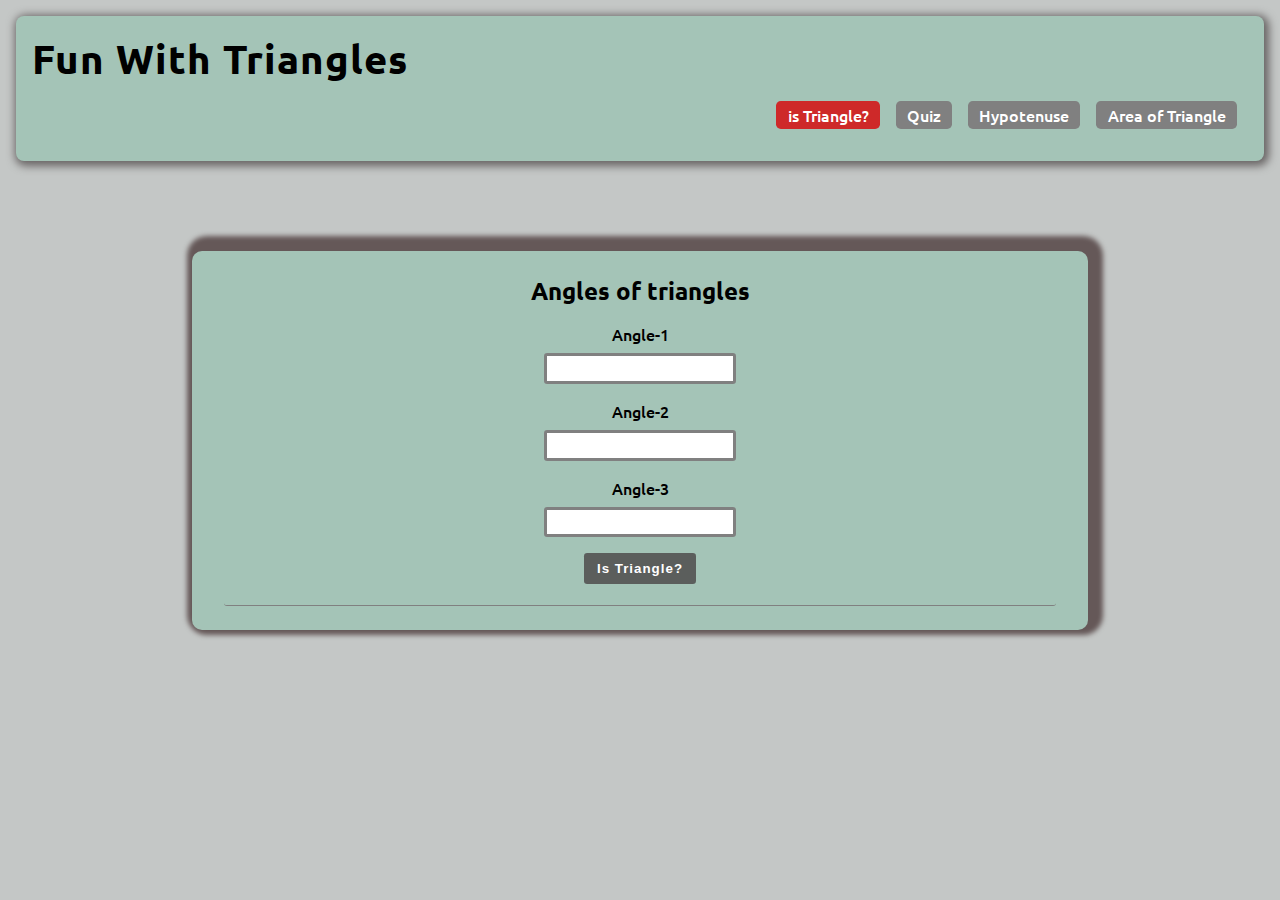
==== index.html @ 204427e1 "Add files via upload" ====
<!DOCTYPE html>
<html lang="en">
<head>
    <meta charset="UTF-8">
    <meta http-equiv="X-UA-Compatible" content="IE=edge">
    <meta name="viewport" content="width=device-width, initial-scale=1.0">
    <title>Play With Triangles</title>
    <link rel="stylesheet" href="style.css">
</head>
<body>
    <div class="navbar_container">
        <div class="title">Fun With Triangles</div>
        <div class="options">
            <div class="item active"><a href="/">is Triangle?</a> </div>
            <div class="item"><a href="/quiz.html">Quiz</a></div>
            <div class="item"><a href="/hypotenuse.html">Hypotenuse</a></div>
            <div class="item"><a href="/areaOfTriangle.html">Area of Triangle</a></div>
        </div>
    </div>
    <div class="container">
        <h2>Angles of triangles</h2>
         <div class="input_section">
             <label for="angle-1">Angle-1</label>
             <input type="number"  min="0" id="angle-1">
             <label for="angle-2">Angle-2</label>
             <input type="number" min="0" id="angle-2">
             <label for="angle-3">Angle-3</label>
             <input type="number" min="0" id="angle-3">
             <button id='submit_button' >Is Triangle?</button>
         </div>
         <div class="result_section" id='result_section'> </div>
     </div>
    <script src="./app.js"></script>
</body>
</html>
---- style.css ----
@import url('https://fonts.googleapis.com/css2?family=Ubuntu:wght@400;500;700&display=swap');
*{
    margin: 0;
    padding: 0;
    box-sizing: border-box;
}
body{
    font-family: 'Ubuntu', sans-serif;
    background: #c4c7c6;
}
.navbar_container{
    border-radius: 0.5rem;
    padding: 1rem;
    box-shadow: 2px 2px 8px 3px rgb(104, 100, 100);
    margin: 1rem;
    background: #a4c4b7;
}
.navbar_container .title{
    font-size: 2.5rem;
    font-weight: 700;
    letter-spacing: 1px;
    display: block;

}

.navbar_container .options{
    display: flex;
    justify-content: flex-end;
    align-items: center;
    flex-direction: row;
    flex-wrap: wrap;
    margin: 0.5rem 0.2rem;
}
.item {
    background: gray;
    padding: 0.2rem;
    margin: 0.5rem;
    border-radius: 0.3rem;

}
.item:hover{
    background: rgb(156, 153, 153);
}

.item a{
    text-decoration: none;
    color: white;
    font-size: 1rem;
    font-weight: 500;
    padding: 0.5 0.8rem;
    margin: 0.2rem 0.5rem;
}
.container{
    margin: 10vh auto;
    width: 70%;
    height: 100%;
    box-shadow: 5px -5px 5px 10px #655858;
    border-radius: 10px;
    padding: 1.5rem 2rem;
    text-align: center;
    background: #a4c4b7;
}
.container p{
    margin: 0.5rem 0;
    font-size: 1rem;
    font-weight: 500;
}

.input_section{
    display: flex;
    align-items: center;
    flex-direction: column;
}
.question{
    box-shadow: 1px 1px 5px 3px rgb(156 153 153);
    background: wheat;
    padding: 0.5rem;
    border-radius: 0.5rem;
    margin: 0.25rem 0;
    width: 70%;
}
.question div{
    display: flex;
    justify-content: space-around;
    align-items: center;
    width: 70%;
    margin: 0 auto;
}
.input_section label{
    margin-top: 0.5rem;
    font-weight: 500;
    padding: 0.5rem 0;
}
.input_section input{
    outline: none;
    border-radius: 0.2rem;
    padding: 0.3rem;
    border: 3px solid gray;
}
 button{
    background: #5b5e5c;
    margin: 1rem;
    border: none;
    padding: 0.5rem 1em;
    font-weight: 700;
    border-radius: 0.2rem;
    letter-spacing: 1px;
    color: white;
}
button:hover{
    background: #898b8a;
    color:black
}
.result_section{
    margin-top: 2rem;
    font-weight: 700;
    border-bottom: 1px solid grey;
    margin: 0 auto;
    padding-bottom: 5px;
    border-radius: 5px;
}
.active{
    background: #ce2929;
}
/* hiding arrows from input section */
input::-webkit-outer-spin-button,
input::-webkit-inner-spin-button {
  -webkit-appearance: none;
  margin: 0;
}
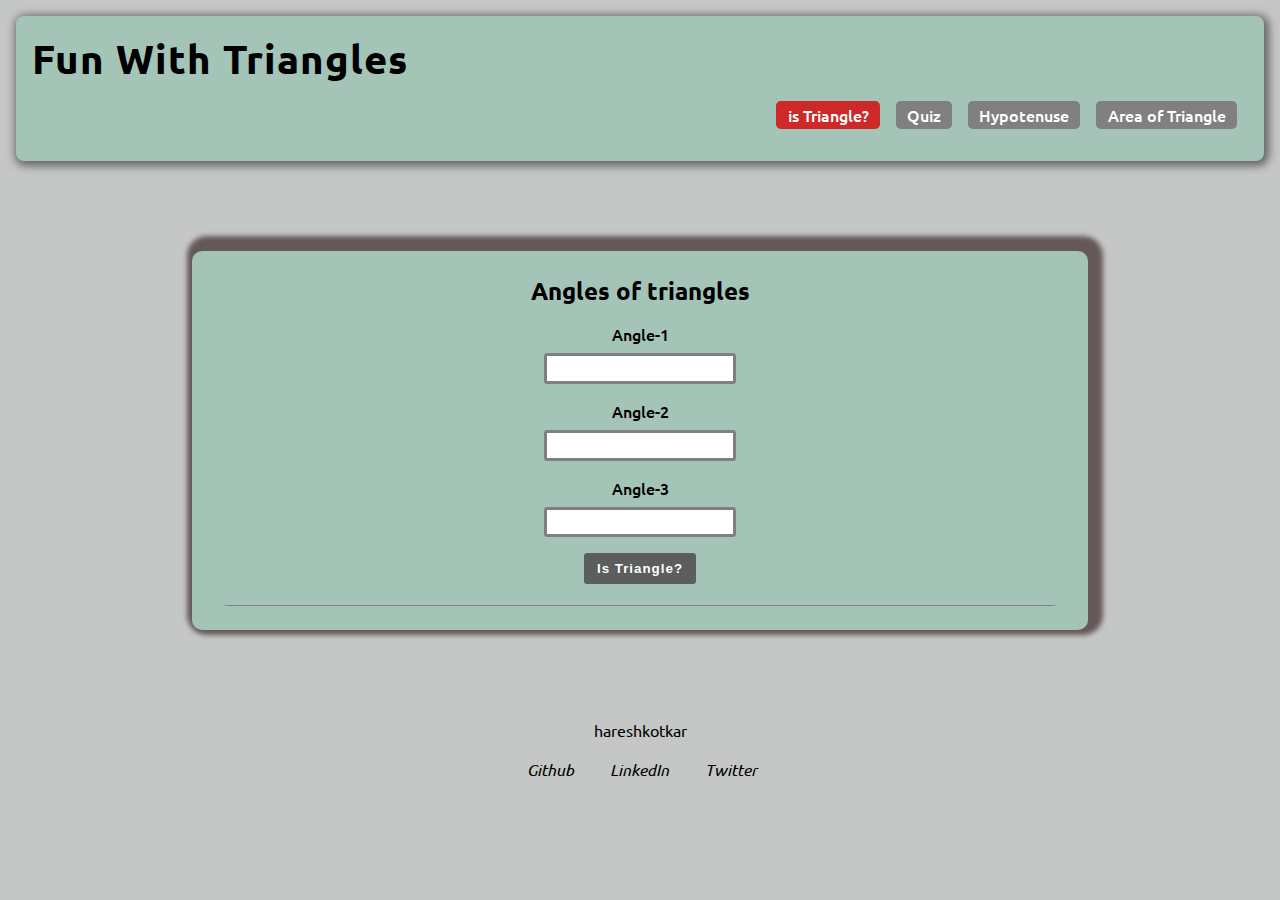
==== commit 6588bad8: "footer added" ====
--- a/index.html
+++ b/index.html
@@ -6,6 +6,9 @@
     <meta name="viewport" content="width=device-width, initial-scale=1.0">
     <title>Play With Triangles</title>
     <link rel="stylesheet" href="style.css">
+    <link rel="stylesheet" href="https://cdnjs.cloudflare.com/ajax/libs/font-awesome/5.15.3/css/all.min.css"
+        integrity="sha512-iBBXm8fW90+nuLcSKlbmrPcLa0OT92xO1BIsZ+ywDWZCvqsWgccV3gFoRBv0z+8dLJgyAHIhR35VZc2oM/gI1w=="
+        crossorigin="anonymous" />
 </head>
 <body>
     <div class="navbar_container">
@@ -29,7 +32,17 @@
              <button id='submit_button' >Is Triangle?</button>
          </div>
          <div class="result_section" id='result_section'> </div>
-     </div>
+    </div>
+    <section class="footer">
+        <p>hareshkotkar</p>
+        <ul>
+            <li><a href="https://github.com/harshkotkar5557" alt="#"><i class="fab fa-github">&nbsp;Github</i></a></li>
+            <li><a href="https://twitter.com/KotkarHaresh" alt="#"><i class="fab fa-linkedin">&nbsp;LinkedIn</i></a>
+            </li>
+            <li><a href="https://www.linkedin.com/in/harsh-kotkar-389a08139/" alt="#"><i
+                        class="fab fa-twitter">&nbsp;Twitter</i></a></li>
+        </ul>
+    </section>
     <script src="./app.js"></script>
 </body>
 </html>--- a/style.css
+++ b/style.css
@@ -82,8 +82,9 @@
 .question div{
     display: flex;
     justify-content: space-around;
+    flex-wrap: wrap;
     align-items: center;
-    width: 70%;
+    width: 95% ;
     margin: 0 auto;
 }
 .input_section label{
@@ -127,4 +128,27 @@
 input::-webkit-inner-spin-button {
   -webkit-appearance: none;
   margin: 0;
+}
+
+.footer{
+    background-color:transparent;
+}
+.footer p{
+    text-align: center;
+
+}
+.footer ul{
+    display: flex;
+    align-items: center;
+    justify-content: center;
+    
+}
+.footer ul li{
+    padding: 1.2rem 1rem;
+    list-style-type: none;
+   
+}
+.footer ul li a{
+    color: black;
+    text-decoration: none;
 }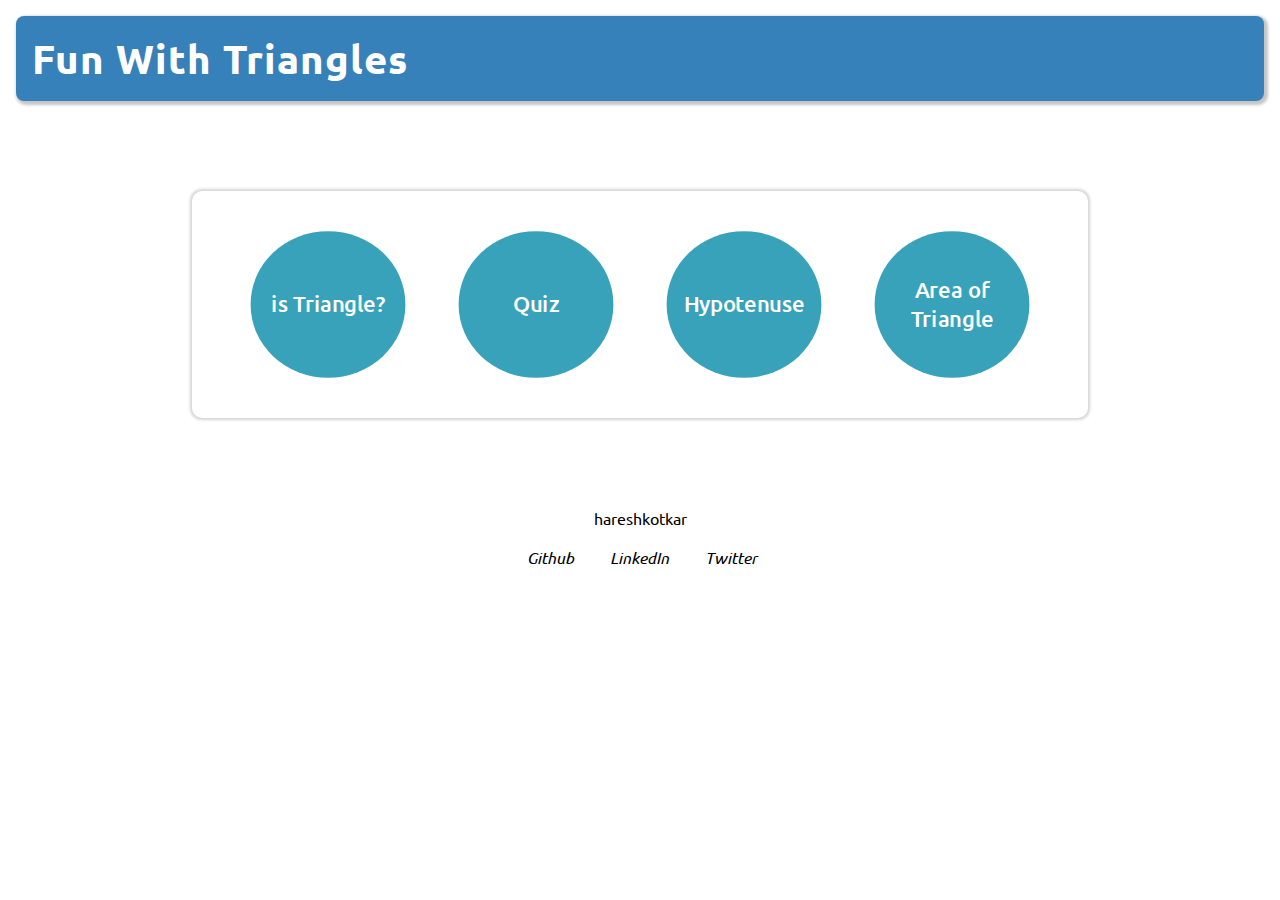
==== commit f6790af8: "added backbtn feature and css" ====
--- a/index.html
+++ b/index.html
@@ -13,25 +13,14 @@
 <body>
     <div class="navbar_container">
         <div class="title">Fun With Triangles</div>
-        <div class="options">
-            <div class="item active"><a href="/">is Triangle?</a> </div>
+    </div>
+    <div class="container">
+        <div class="option_div">
+            <div class="item "><a href="/isTriangle.html">is Triangle?</a> </div>
             <div class="item"><a href="/quiz.html">Quiz</a></div>
             <div class="item"><a href="/hypotenuse.html">Hypotenuse</a></div>
             <div class="item"><a href="/areaOfTriangle.html">Area of Triangle</a></div>
         </div>
-    </div>
-    <div class="container">
-        <h2>Angles of triangles</h2>
-         <div class="input_section">
-             <label for="angle-1">Angle-1</label>
-             <input type="number"  min="0" id="angle-1">
-             <label for="angle-2">Angle-2</label>
-             <input type="number" min="0" id="angle-2">
-             <label for="angle-3">Angle-3</label>
-             <input type="number" min="0" id="angle-3">
-             <button id='submit_button' >Is Triangle?</button>
-         </div>
-         <div class="result_section" id='result_section'> </div>
     </div>
     <section class="footer">
         <p>hareshkotkar</p>
--- a/style.css
+++ b/style.css
@@ -6,21 +6,21 @@
 }
 body{
     font-family: 'Ubuntu', sans-serif;
-    background: #c4c7c6;
 }
+
 .navbar_container{
     border-radius: 0.5rem;
     padding: 1rem;
-    box-shadow: 2px 2px 8px 3px rgb(104, 100, 100);
+    box-shadow: 2px 2px 3px 2px rgb(197, 197, 197);
     margin: 1rem;
-    background: #a4c4b7;
+    background: #3781ba;
 }
 .navbar_container .title{
     font-size: 2.5rem;
     font-weight: 700;
     letter-spacing: 1px;
     display: block;
-
+    color: white;
 }
 
 .navbar_container .options{
@@ -31,34 +31,54 @@
     flex-wrap: wrap;
     margin: 0.5rem 0.2rem;
 }
+.back_btn{
+    position: absolute;
+    left: 10%;
+    border: 1px solid grey;
+    padding: 0.25rem 0.5rem;
+    border-radius: 3px;
+}
+.back_btn a{
+    color: black;
+}
+.back_btn:hover{
+    background: rgb(245, 245, 245);
+}
 .item {
-    background: gray;
+    background: #37a2ba;
     padding: 0.2rem;
     margin: 0.5rem;
-    border-radius: 0.3rem;
-
+    border-radius: 50%;
+    transform: scale(0.9);
 }
 .item:hover{
-    background: rgb(156, 153, 153);
+    background: #268ca3;
+    transform: scale(1);
 }
 
 .item a{
+    width: 150px;
+    height: 150px;
+    display: flex;
+    align-items: center;
+    justify-content: center;
     text-decoration: none;
     color: white;
-    font-size: 1rem;
+    font-size: 1.5rem;
     font-weight: 500;
     padding: 0.5 0.8rem;
     margin: 0.2rem 0.5rem;
 }
 .container{
+    min-width: 300px;
     margin: 10vh auto;
     width: 70%;
     height: 100%;
-    box-shadow: 5px -5px 5px 10px #655858;
+    box-shadow: 0px 0px 3px 2px rgb(212, 212, 212);
     border-radius: 10px;
     padding: 1.5rem 2rem;
     text-align: center;
-    background: #a4c4b7;
+    background: #ffffff;
 }
 .container p{
     margin: 0.5rem 0;
@@ -72,12 +92,13 @@
     flex-direction: column;
 }
 .question{
-    box-shadow: 1px 1px 5px 3px rgb(156 153 153);
-    background: wheat;
+    box-shadow: 0px 0px 3px 2px rgb(196 193 193);
+    background: white;
     padding: 0.5rem;
     border-radius: 0.5rem;
-    margin: 0.25rem 0;
+    margin: 0.45rem 0;
     width: 70%;
+    min-width: 250px;
 }
 .question div{
     display: flex;
@@ -96,10 +117,10 @@
     outline: none;
     border-radius: 0.2rem;
     padding: 0.3rem;
-    border: 3px solid gray;
+    border: 1px solid black;
 }
  button{
-    background: #5b5e5c;
+    background: black;
     margin: 1rem;
     border: none;
     padding: 0.5rem 1em;
@@ -109,8 +130,7 @@
     color: white;
 }
 button:hover{
-    background: #898b8a;
-    color:black
+    background: #262727;
 }
 .result_section{
     margin-top: 2rem;
@@ -123,6 +143,15 @@
 .active{
     background: #ce2929;
 }
+
+
+.option_div{
+    display: flex;
+    flex-wrap: wrap;
+    justify-content: space-around;
+    align-items: center;
+}
+
 /* hiding arrows from input section */
 input::-webkit-outer-spin-button,
 input::-webkit-inner-spin-button {
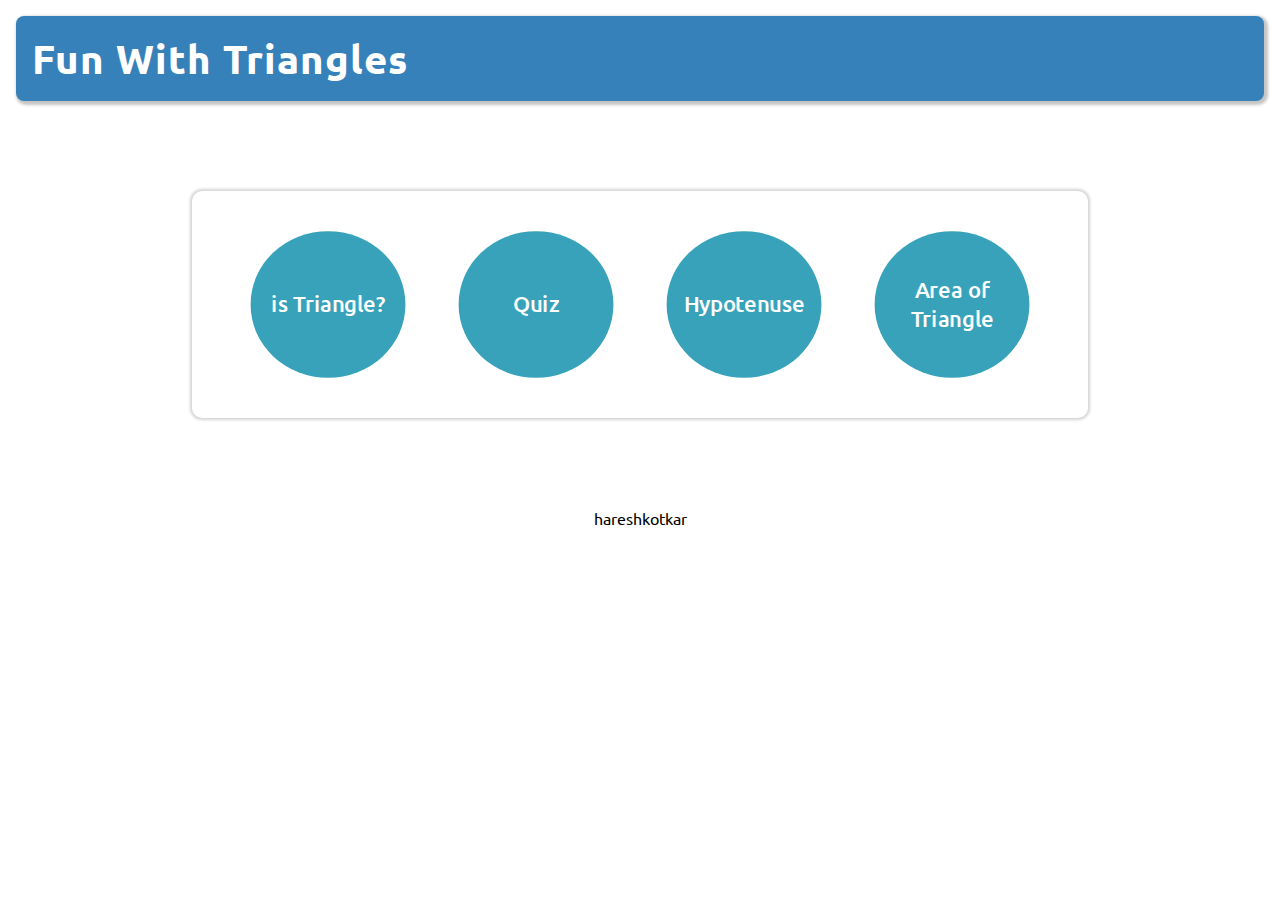
==== commit 6fa9b05b: "bug: corrected footer link" ====
--- a/index.html
+++ b/index.html
@@ -25,11 +25,11 @@
     <section class="footer">
         <p>hareshkotkar</p>
         <ul>
-            <li><a href="https://github.com/harshkotkar5557" alt="#"><i class="fab fa-github">&nbsp;Github</i></a></li>
-            <li><a href="https://twitter.com/KotkarHaresh" alt="#"><i class="fab fa-linkedin">&nbsp;LinkedIn</i></a>
+            <li><a href="https://github.com/harshkotkar5557" alt="#"><i class="fab fa-github">&nbsp;</i></a></li>
+            <li><a href="https://www.linkedin.com/in/harsh-kotkar-389a08139/" alt="#"><i class="fab fa-linkedin">&nbsp;</i></a>
             </li>
-            <li><a href="https://www.linkedin.com/in/harsh-kotkar-389a08139/" alt="#"><i
-                        class="fab fa-twitter">&nbsp;Twitter</i></a></li>
+            <li><a href="https://twitter.com/KotkarHaresh" alt="#"><i
+                        class="fab fa-twitter">&nbsp;</i></a></li>
         </ul>
     </section>
     <script src="./app.js"></script>
--- a/style.css
+++ b/style.css
@@ -7,7 +7,9 @@
 body{
     font-family: 'Ubuntu', sans-serif;
 }
-
+button{
+    cursor: pointer;
+}
 .navbar_container{
     border-radius: 0.5rem;
     padding: 1rem;
@@ -180,4 +182,4 @@
 .footer ul li a{
     color: black;
     text-decoration: none;
-}+}
